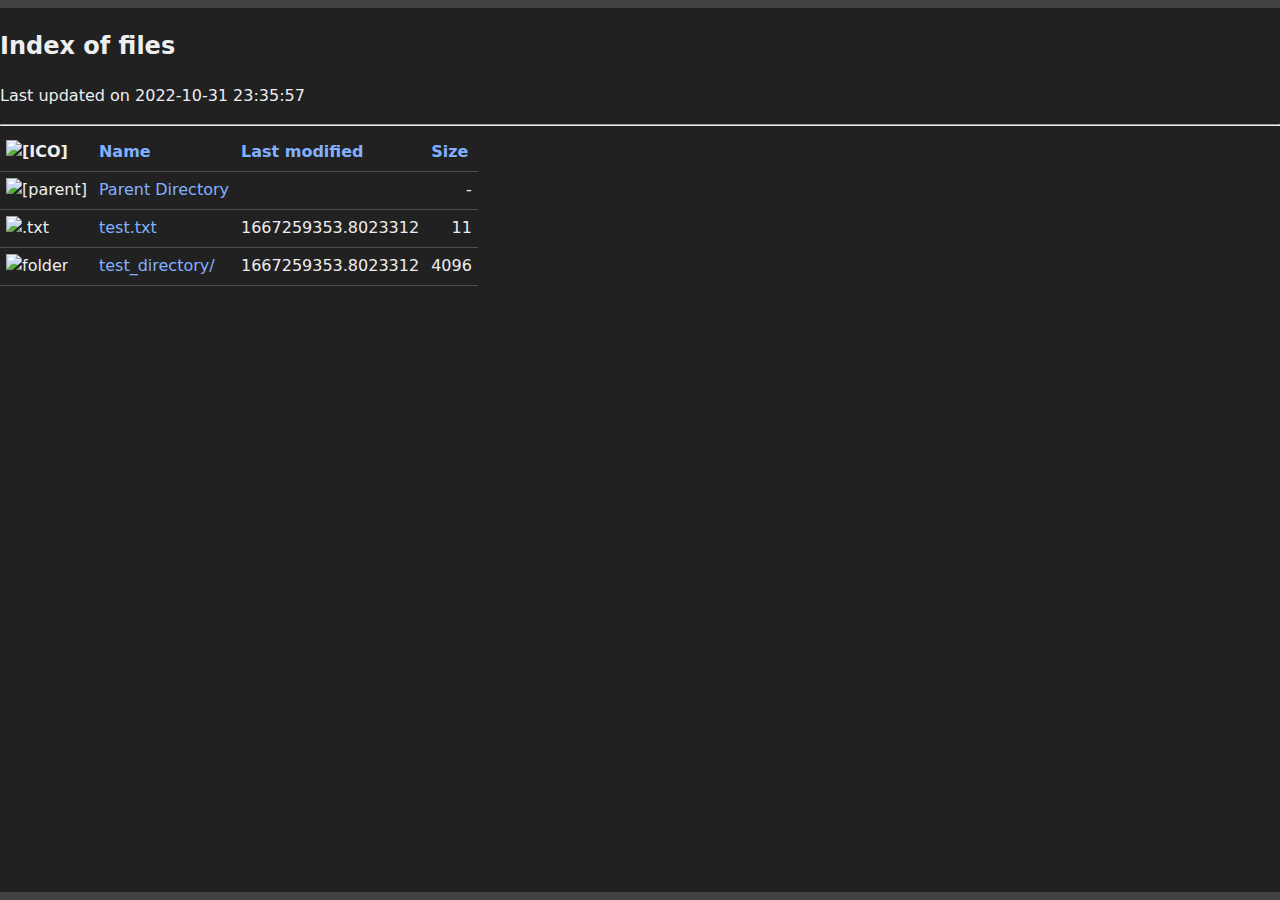
==== files/index.html @ 0b1d17d8 "Indexed Directories" ====
<!DOCTYPE html>
<html lang="en">
<head>
	<meta name='viewport' content='width=device-width, initial-scale=1'>
	<meta http-equiv='X-UA-Compatible' content='IE=edge'>
	<title>Index of files</title>
        <meta http-equiv="Cache-Control" content="no-cache, no-store, must-revalidate" />
        <meta http-equiv="Pragma" content="no-cache" />
        <meta http-equiv="Expires" content="0" />
	<style>
		*, *::before, *::after {
		box-sizing: border-box;
		}

		html,
		body {
		margin: 0;
		color: #212121;
		font-size: 16px;
		font-family: system-ui, sans-serif;
		line-height: 1.5;
		}

		body {
		min-height: 100vh;
		border-top: 0.5rem solid #90a4ae;
		border-bottom: 0.5rem solid #90a4ae;
		}

		a {
		color: #6200ea;
		display: inline-block;
		text-decoration: none;
		border-bottom: 1px solid transparent;
		}

		a:hover {
		border-bottom: 1px solid currentColor;
		}

		table {
		text-align: left;
		white-space: nowrap;
		border-collapse: collapse;
		}

		table tr:hover {
		background-color: #eee;
		}

		table tr .indexcolicon a {
		border: none;
		}

		main {
		margin: 0 auto;
		padding: 2rem 1rem;
		max-width: 56rem;
		}

		.title {
		font-size: 1.25rem;
		font-weight: 500;
		margin: 2rem 0;
		}

		.title .js-path a {
		padding: 0 0.25rem 0;
		text-decoration: none;
		}

		footer,
		address {
		padding: 2rem 1rem;
		text-align: center;
		font-size: 0.875rem;
		opacity: 0.875;
		}

		table tr {
		padding: 0 0.25rem;
		border-bottom: 1px solid rgba(0, 0, 0, 0.075);
		}

		table tr.indexhead {
		border-bottom-color: rgba(0, 0, 0, 0.1);
		}

		table tr .indexcolname {
		width: 100%;
		}

		table tr.indexhead,
		table tr.indexhead:hover {
		background-color: transparent;
		}

		table tr.indexhead a {
		font-weight: normal;
		font-size: 0.875rem;
		}

		table tr .indexcolname a,
		table tr .indexcollastmod a,
		table tr .indexcolsize a {
		border-bottom: 1px solid transparent;
		}

		table tr .indexcolname a:hover,
		table tr .indexcollastmod a:hover,
		table tr .indexcolsize a:hover {
		border-bottom: 1px solid currentColor;
		}

		table tr.even-parentdir a {
		font-weight: 500;
		}

		table tr .indexcollastmod,
		table tr .indexcolsize {
		padding: 0.5rem 1.5rem;
		font-size: 0.875rem;
		}

		table th,
		table td {
		padding: 0.375rem;
		}

		table tr .indexcolsize {
		text-align: right;
		}

		table tr .indexcolicon img {
		width: 2rem;
		}
		body {
		background-color: #212121;
		border-top: 0.5rem solid #424242;
		border-bottom: 0.5rem solid #424242;
		color: #eeeeee;
		}

		table tr:hover {
		background-color: #424242;
		}

		a {
		color: #82b1ff;
		}
		table tr {
		border-bottom: 1px solid rgba(255, 255, 255, 0.2);
		}

		table tr.indexhead {
		border-bottom: 1px solid rgba(255, 255, 255, 0.3);
		}

	</style>
</head>
<body>
    <h2>Index of files</h2>
    <p>Last updated on 2022-10-31 23:35:57</p>
    <hr>
    <table class="fs">
    	<tr>
    		<th valign="top">
    			<img src="data:," alt="[ICO]">
    		</th>
    		<th>
    			<a href="#">Name</a>
    		</th>
    		<th>
    			<a href="#">Last modified</a>
    		</th>
    		<th>
    			<a href="#">Size</a>
    		</th>
    	</tr>
    	<tr>
	    	<td valign="top">
		    	<img src="data:," alt="[parent]">
	    	</td>
	    	<td>
	    		<a href="../">Parent Directory</a>
	    	</td>
	    	<td>&nbsp;</td>
	    	<td align="right">  - </td>
    	</tr>
    	
        <tr>
        	<td valign="top">
        		<img src="https://3n3a.github.io/makeIndex/public/icons/unknown.svg" alt=".txt">
        	</td>
        	<td>
        		<a href="test.txt">test.txt</a>
        	</td>
        	<td align="right">1667259353.8023312</td>
        	<td align="right">11</td>
        </tr>
        
        <tr>
        	<td valign="top">
        		<img src="https://3n3a.github.io/makeIndex/public/icons/folder.svg" alt="folder">
        	</td>
        	<td>
        		<a href="test_directory/">test_directory/</a>
        	</td>
        	<td align="right">1667259353.8023312</td>
        	<td align="right">4096</td>
        </tr>
        
    	
	</table>
</body>
</html>
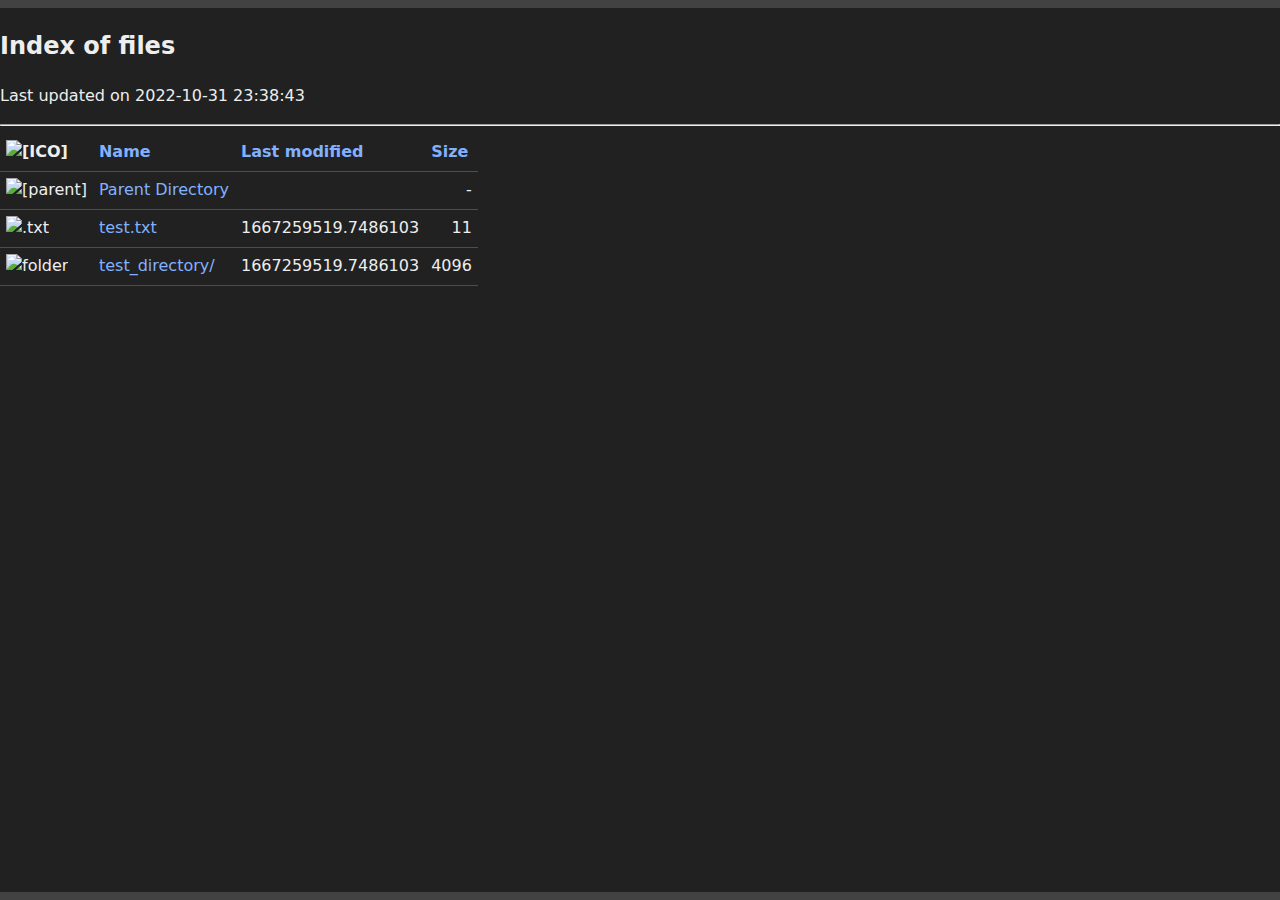
==== commit d16bdd39: "Indexed Directories" ====
--- a/files/index.html
+++ b/files/index.html
@@ -160,7 +160,7 @@
 </head>
 <body>
     <h2>Index of files</h2>
-    <p>Last updated on 2022-10-31 23:35:57</p>
+    <p>Last updated on 2022-10-31 23:38:43</p>
     <hr>
     <table class="fs">
     	<tr>
@@ -195,7 +195,7 @@
         	<td>
         		<a href="test.txt">test.txt</a>
         	</td>
-        	<td align="right">1667259353.8023312</td>
+        	<td align="right">1667259519.7486103</td>
         	<td align="right">11</td>
         </tr>
         
@@ -206,7 +206,7 @@
         	<td>
         		<a href="test_directory/">test_directory/</a>
         	</td>
-        	<td align="right">1667259353.8023312</td>
+        	<td align="right">1667259519.7486103</td>
         	<td align="right">4096</td>
         </tr>
         
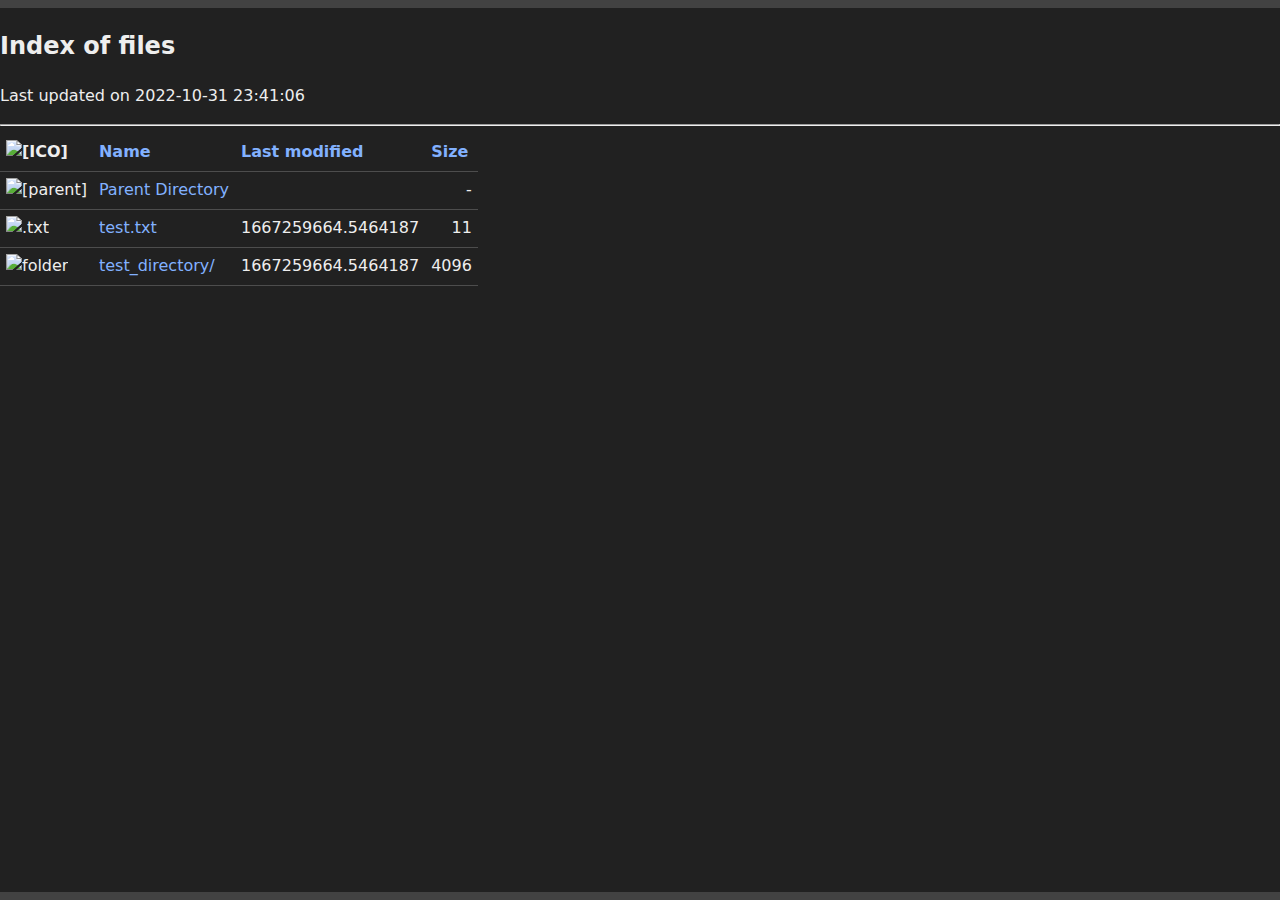
==== commit 8a265aaa: "Indexed Directories" ====
--- a/files/index.html
+++ b/files/index.html
@@ -160,7 +160,7 @@
 </head>
 <body>
     <h2>Index of files</h2>
-    <p>Last updated on 2022-10-31 23:38:43</p>
+    <p>Last updated on 2022-10-31 23:41:06</p>
     <hr>
     <table class="fs">
     	<tr>
@@ -195,7 +195,7 @@
         	<td>
         		<a href="test.txt">test.txt</a>
         	</td>
-        	<td align="right">1667259519.7486103</td>
+        	<td align="right">1667259664.5464187</td>
         	<td align="right">11</td>
         </tr>
         
@@ -206,7 +206,7 @@
         	<td>
         		<a href="test_directory/">test_directory/</a>
         	</td>
-        	<td align="right">1667259519.7486103</td>
+        	<td align="right">1667259664.5464187</td>
         	<td align="right">4096</td>
         </tr>
         
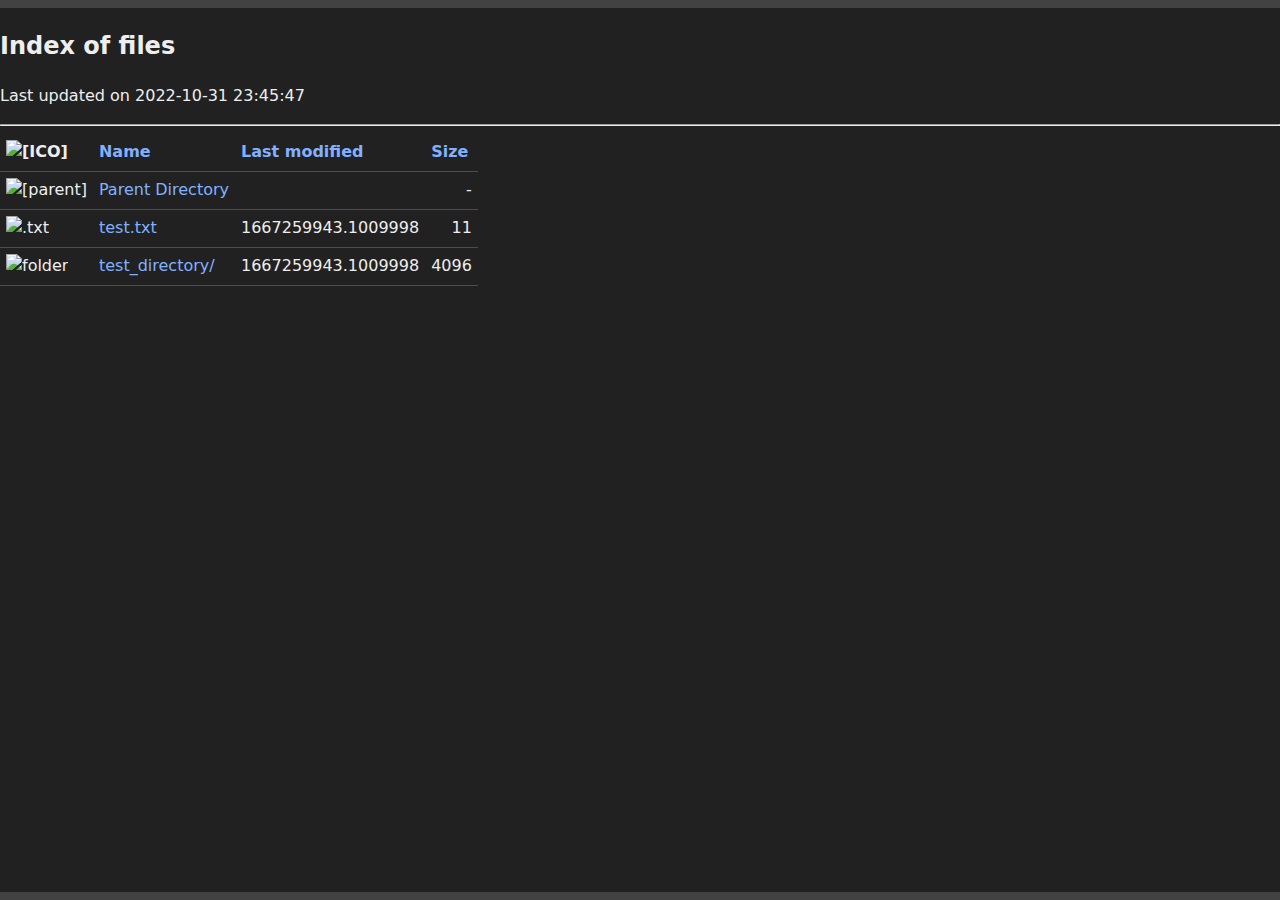
==== commit 8c94fae4: "Indexed Directories" ====
--- a/files/index.html
+++ b/files/index.html
@@ -160,7 +160,7 @@
 </head>
 <body>
     <h2>Index of files</h2>
-    <p>Last updated on 2022-10-31 23:41:06</p>
+    <p>Last updated on 2022-10-31 23:45:47</p>
     <hr>
     <table class="fs">
     	<tr>
@@ -195,7 +195,7 @@
         	<td>
         		<a href="test.txt">test.txt</a>
         	</td>
-        	<td align="right">1667259664.5464187</td>
+        	<td align="right">1667259943.1009998</td>
         	<td align="right">11</td>
         </tr>
         
@@ -206,7 +206,7 @@
         	<td>
         		<a href="test_directory/">test_directory/</a>
         	</td>
-        	<td align="right">1667259664.5464187</td>
+        	<td align="right">1667259943.1009998</td>
         	<td align="right">4096</td>
         </tr>
         
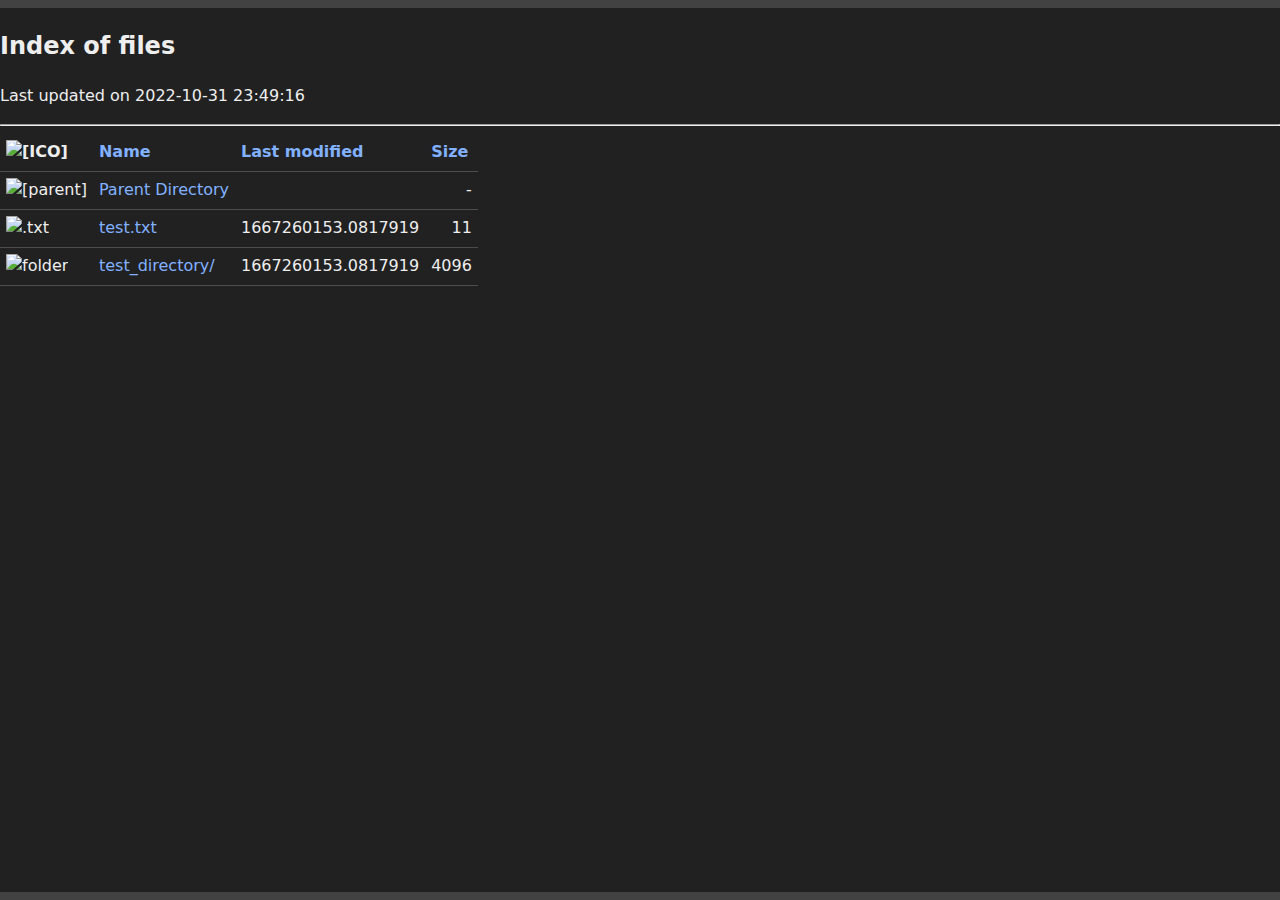
==== commit 4ab142d4: "Indexed Directories" ====
--- a/files/index.html
+++ b/files/index.html
@@ -160,7 +160,7 @@
 </head>
 <body>
     <h2>Index of files</h2>
-    <p>Last updated on 2022-10-31 23:45:47</p>
+    <p>Last updated on 2022-10-31 23:49:16</p>
     <hr>
     <table class="fs">
     	<tr>
@@ -195,7 +195,7 @@
         	<td>
         		<a href="test.txt">test.txt</a>
         	</td>
-        	<td align="right">1667259943.1009998</td>
+        	<td align="right">1667260153.0817919</td>
         	<td align="right">11</td>
         </tr>
         
@@ -206,7 +206,7 @@
         	<td>
         		<a href="test_directory/">test_directory/</a>
         	</td>
-        	<td align="right">1667259943.1009998</td>
+        	<td align="right">1667260153.0817919</td>
         	<td align="right">4096</td>
         </tr>
         
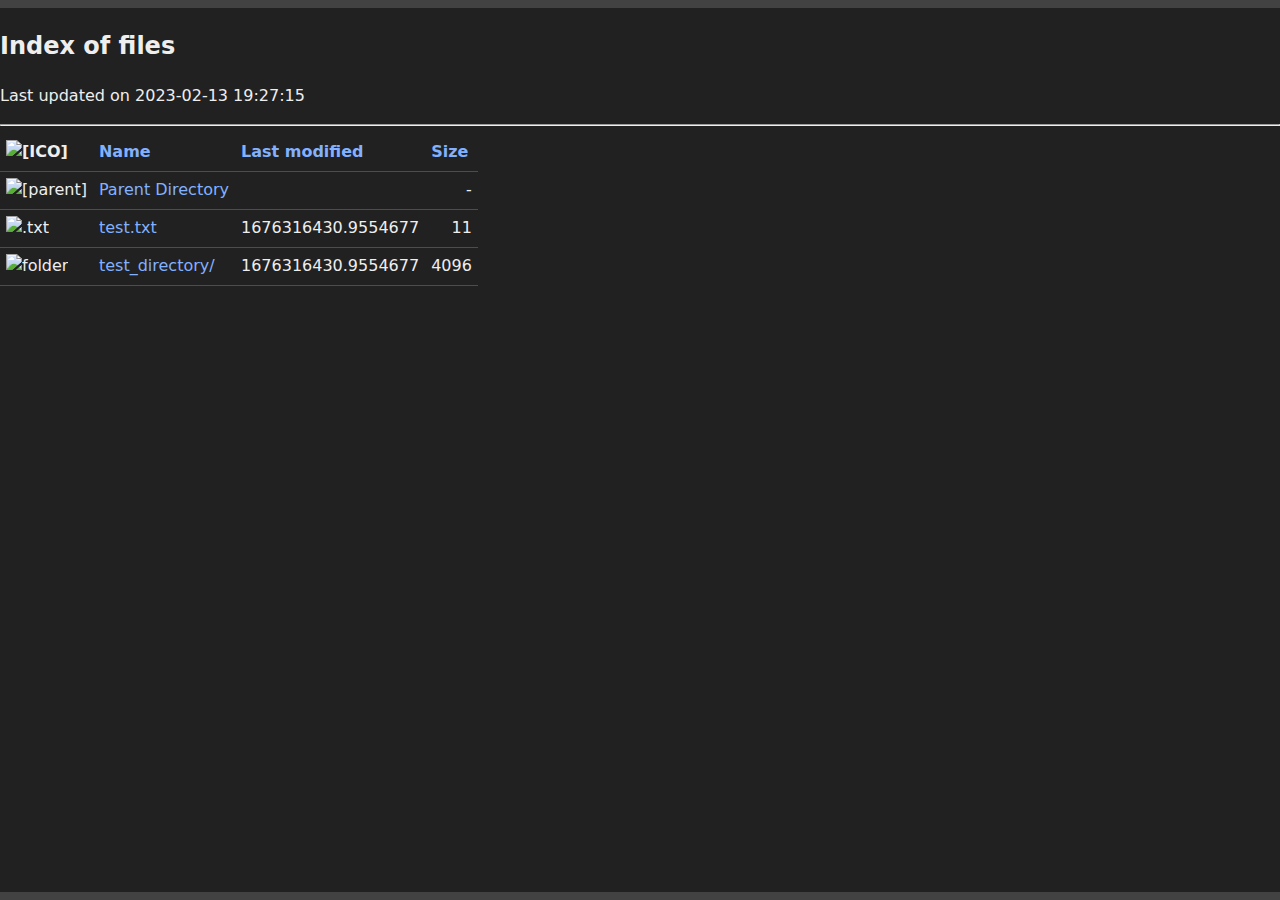
==== commit 1eb84cf5: "Indexed Directories" ====
--- a/files/index.html
+++ b/files/index.html
@@ -160,7 +160,7 @@
 </head>
 <body>
     <h2>Index of files</h2>
-    <p>Last updated on 2022-10-31 23:49:16</p>
+    <p>Last updated on 2023-02-13 19:27:15</p>
     <hr>
     <table class="fs">
     	<tr>
@@ -195,7 +195,7 @@
         	<td>
         		<a href="test.txt">test.txt</a>
         	</td>
-        	<td align="right">1667260153.0817919</td>
+        	<td align="right">1676316430.9554677</td>
         	<td align="right">11</td>
         </tr>
         
@@ -206,7 +206,7 @@
         	<td>
         		<a href="test_directory/">test_directory/</a>
         	</td>
-        	<td align="right">1667260153.0817919</td>
+        	<td align="right">1676316430.9554677</td>
         	<td align="right">4096</td>
         </tr>
         
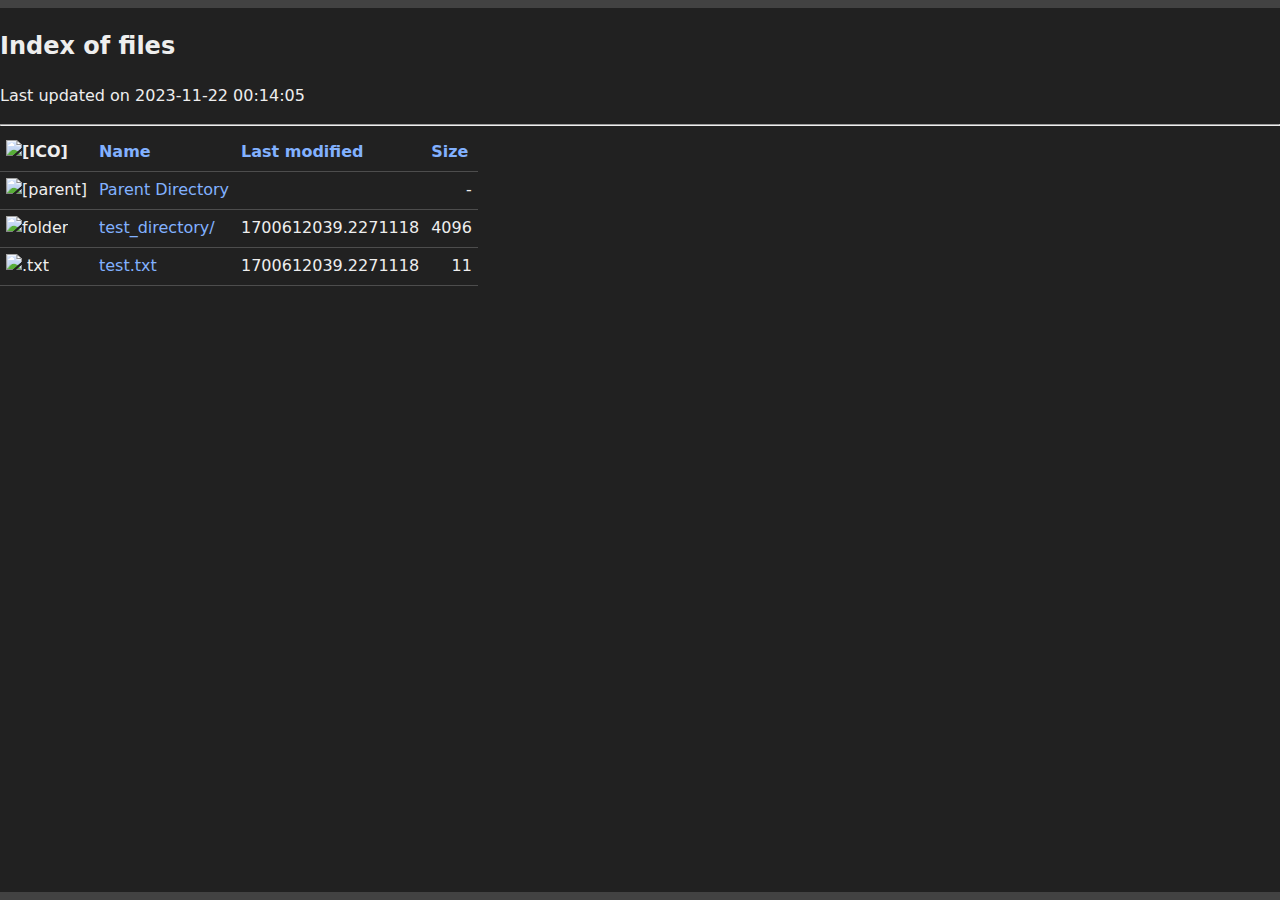
==== commit ee1dcb87: "Indexed Directories" ====
--- a/files/index.html
+++ b/files/index.html
@@ -160,7 +160,7 @@
 </head>
 <body>
     <h2>Index of files</h2>
-    <p>Last updated on 2023-02-13 19:27:15</p>
+    <p>Last updated on 2023-11-22 00:14:05</p>
     <hr>
     <table class="fs">
     	<tr>
@@ -190,24 +190,24 @@
     	
         <tr>
         	<td valign="top">
-        		<img src="https://3n3a.github.io/makeIndex/public/icons/unknown.svg" alt=".txt">
+        		<img src="https://3n3a.github.io/makeIndex/public/icons/folder.svg" alt="folder">
         	</td>
         	<td>
-        		<a href="test.txt">test.txt</a>
-        	</td>
-        	<td align="right">1676316430.9554677</td>
-        	<td align="right">11</td>
+        		<a href="test_directory/">test_directory/</a>
+        	</td>
+        	<td align="right">1700612039.2271118</td>
+        	<td align="right">4096</td>
         </tr>
         
         <tr>
         	<td valign="top">
-        		<img src="https://3n3a.github.io/makeIndex/public/icons/folder.svg" alt="folder">
+        		<img src="https://3n3a.github.io/makeIndex/public/icons/unknown.svg" alt=".txt">
         	</td>
         	<td>
-        		<a href="test_directory/">test_directory/</a>
-        	</td>
-        	<td align="right">1676316430.9554677</td>
-        	<td align="right">4096</td>
+        		<a href="test.txt">test.txt</a>
+        	</td>
+        	<td align="right">1700612039.2271118</td>
+        	<td align="right">11</td>
         </tr>
         
     	
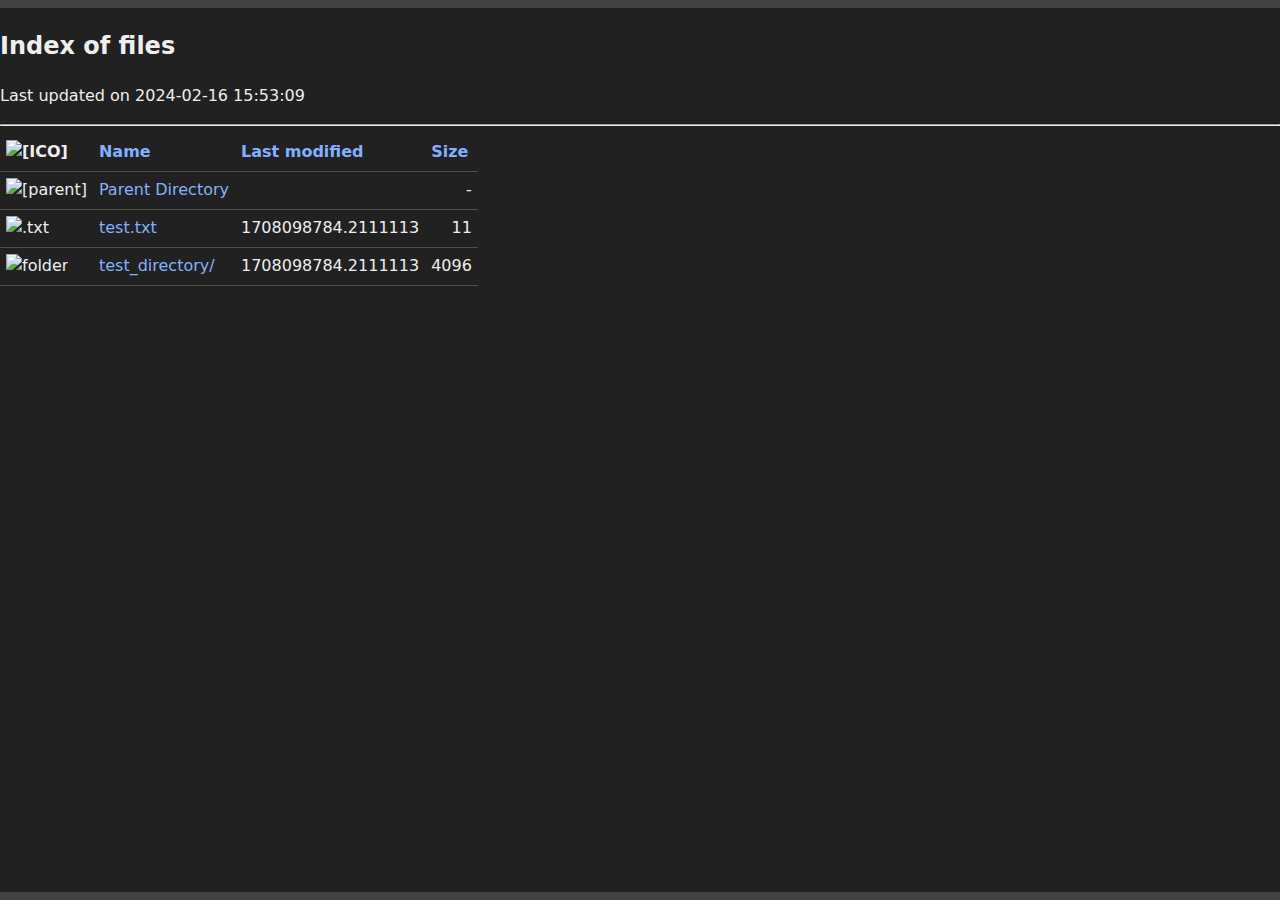
==== commit 5271b71c: "Indexed Directories" ====
--- a/files/index.html
+++ b/files/index.html
@@ -160,7 +160,7 @@
 </head>
 <body>
     <h2>Index of files</h2>
-    <p>Last updated on 2023-11-22 00:14:05</p>
+    <p>Last updated on 2024-02-16 15:53:09</p>
     <hr>
     <table class="fs">
     	<tr>
@@ -190,24 +190,24 @@
     	
         <tr>
         	<td valign="top">
-        		<img src="https://3n3a.github.io/makeIndex/public/icons/folder.svg" alt="folder">
+        		<img src="https://3n3a.github.io/makeIndex/public/icons/unknown.svg" alt=".txt">
         	</td>
         	<td>
-        		<a href="test_directory/">test_directory/</a>
-        	</td>
-        	<td align="right">1700612039.2271118</td>
-        	<td align="right">4096</td>
+        		<a href="test.txt">test.txt</a>
+        	</td>
+        	<td align="right">1708098784.2111113</td>
+        	<td align="right">11</td>
         </tr>
         
         <tr>
         	<td valign="top">
-        		<img src="https://3n3a.github.io/makeIndex/public/icons/unknown.svg" alt=".txt">
+        		<img src="https://3n3a.github.io/makeIndex/public/icons/folder.svg" alt="folder">
         	</td>
         	<td>
-        		<a href="test.txt">test.txt</a>
-        	</td>
-        	<td align="right">1700612039.2271118</td>
-        	<td align="right">11</td>
+        		<a href="test_directory/">test_directory/</a>
+        	</td>
+        	<td align="right">1708098784.2111113</td>
+        	<td align="right">4096</td>
         </tr>
         
     	
